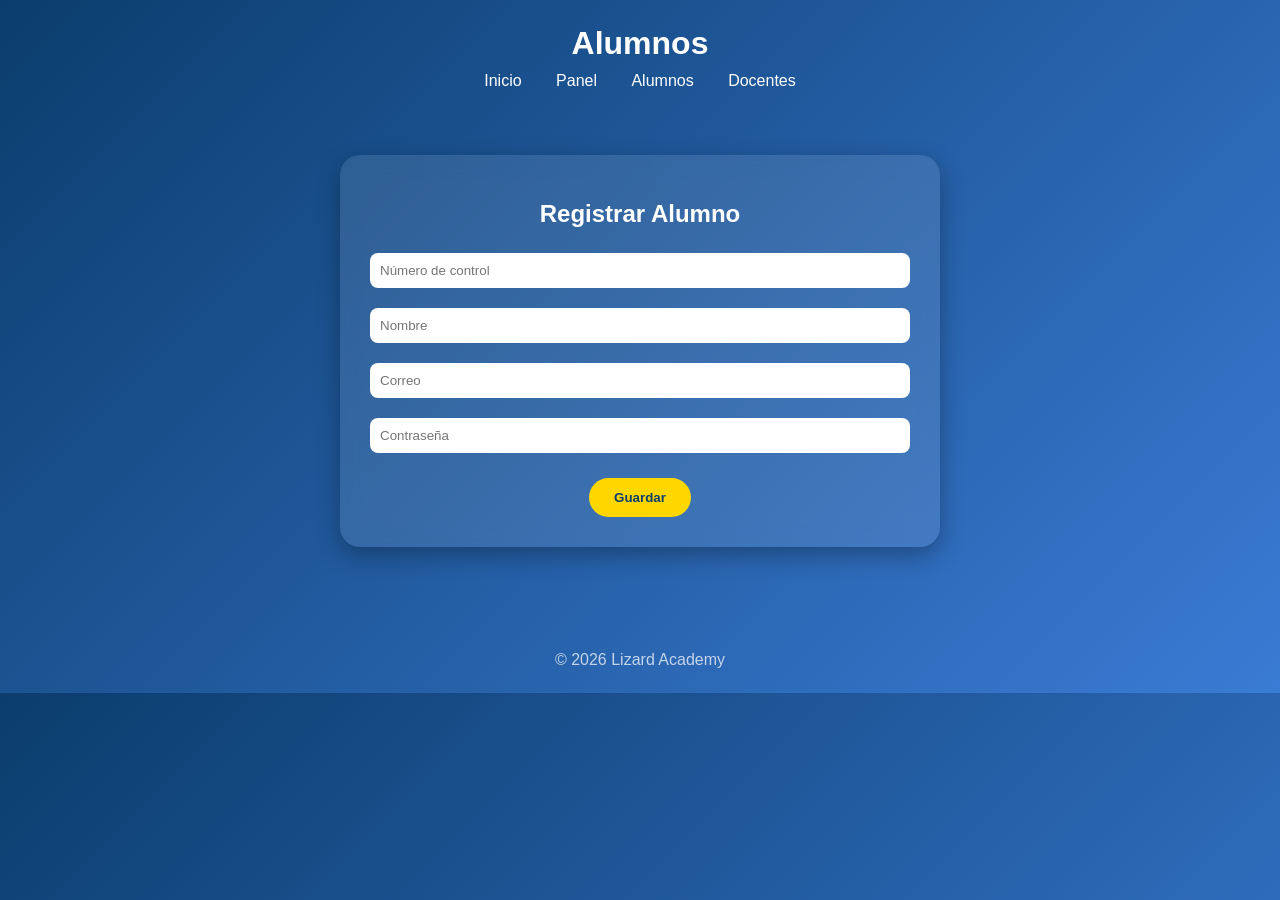
==== alumnos.html @ 4b826e0b "feat: actualiza index y css y agrega nuevas clases html" ====
<!DOCTYPE html>
<html lang="es">
<head>
<meta charset="UTF-8">
<title>Alumnos</title>
<link rel="stylesheet" href="../CSS/styles.css">
</head>
<body>

<header class="header">
    <h1>Alumnos</h1>

    <nav class="menu">
        <a href="Inicio.html">Inicio</a>
        <a href="panel.html">Panel</a>
        <a href="alumnos.html">Alumnos</a>
        <a href="docentes.html">Docentes</a>
    </nav>
</header>

<div class="contenedor">
    <div class="card">
        <h2>Registrar Alumno</h2>

        <input type="text" placeholder="Número de control">
        <input type="text" placeholder="Nombre">
        <input type="email" placeholder="Correo">
        <input type="password" placeholder="Contraseña">

        <button>Guardar</button>
    </div>
</div>

<footer class="footer">
    <p>© 2026 Lizard Academy</p>
</footer>

</body>
</html>
---- CSS/styles.css ----
/* RESET */
*{
    margin:0;
    padding:0;
    box-sizing:border-box;
}

/* BODY */
body{
    font-family: 'Segoe UI', sans-serif;
    background: linear-gradient(135deg, #0b3d6d, #3a7bd5);
    color: white;
}

/* HEADER */
.header{
    text-align:center;
    padding:25px;
}

/* MENÚ */
.menu{
    margin-top:10px;
}

.menu a{
    color:white;
    margin:0 15px;
    text-decoration:none;
    font-weight:500;
    transition:0.3s;
}

.menu a:hover{
    color:#ffd700;
}

/* CONTENEDOR */
.contenedor{
    display:flex;
    justify-content:center;
    align-items:center;
    flex-direction:column;
    padding:40px;
}

/* TARJETAS */
.card{
    background: rgba(255,255,255,0.1);
    backdrop-filter: blur(10px);
    padding:30px;
    border-radius:20px;
    box-shadow:0px 8px 25px rgba(0,0,0,0.3);
    max-width:600px;
    text-align:center;
}

/* IMAGEN */
.imagen img{
    width:200px;
    border-radius:50%;
    margin-bottom:20px;
}

/* TEXTOS */
h2{
    margin:15px 0;
}

p{
    line-height:1.6;
    opacity:0.9;
}

/* BOTONES */
button{
    margin-top:15px;
    padding:12px 25px;
    border:none;
    border-radius:25px;
    background:#ffd700;
    color:#0b3d6d;
    font-weight:bold;
    cursor:pointer;
    transition:0.3s;
}

button:hover{
    transform:scale(1.05);
    background:#ffcc00;
}

/* INPUTS */
input{
    width:100%;
    padding:10px;
    margin:10px 0;
    border-radius:8px;
    border:none;
}

/* FOOTER */
.footer{
    text-align:center;
    padding:20px;
    margin-top:40px;
    opacity:0.8;
}

/* MODAL */
.overlay{
    display:none;
    position:fixed;
    width:100%;
    height:100%;
    background:rgba(0,0,0,0.7);
}

.modal{
    display:none;
    position:fixed;
    top:50%;
    left:50%;
    transform:translate(-50%,-50%);
    background:white;
    color:black;
    padding:25px;
    border-radius:15px;
    width:300px;
}

/* RESPONSIVE */
@media(max-width:768px){
    .card{
        width:90%;
    }
}
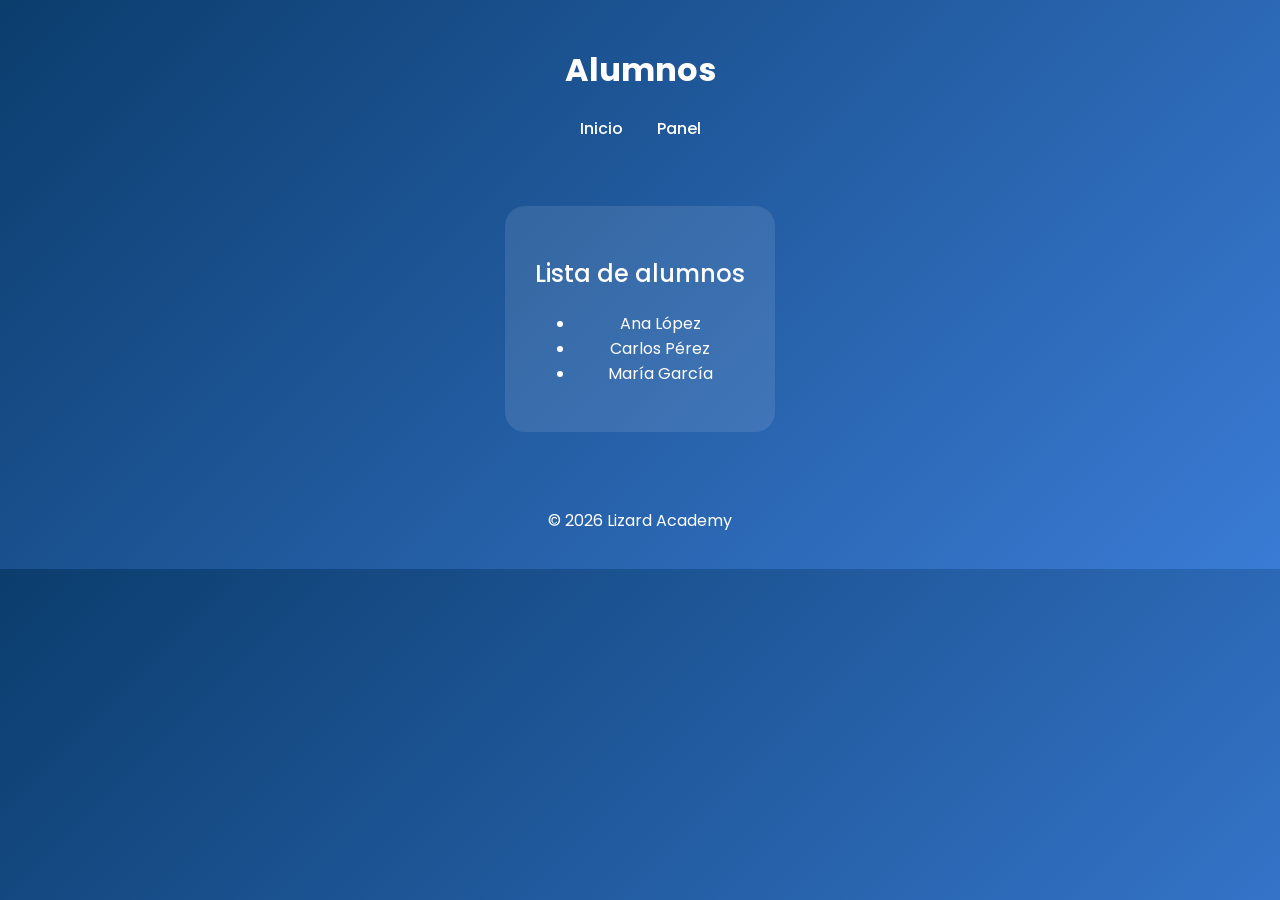
==== commit 6838a157: "feat: actualiza index y css y las clases html" ====
--- a/alumnos.html
+++ b/alumnos.html
@@ -1,35 +1,37 @@
 <!DOCTYPE html>
 <html lang="es">
 <head>
-<meta charset="UTF-8">
-<title>Alumnos</title>
-<link rel="stylesheet" href="../CSS/styles.css">
+    <meta charset="UTF-8">
+    <title>Alumnos</title>
+
+    <link href="https://fonts.googleapis.com/css2?family=Poppins:wght@300;500;700&display=swap" rel="stylesheet">
+    <link rel="stylesheet" href="../CSS/styles.css">
 </head>
+
 <body>
 
 <header class="header">
     <h1>Alumnos</h1>
 
     <nav class="menu">
-        <a href="Inicio.html">Inicio</a>
+        <a href="index.html">Inicio</a>
         <a href="panel.html">Panel</a>
-        <a href="alumnos.html">Alumnos</a>
-        <a href="docentes.html">Docentes</a>
     </nav>
 </header>
 
-<div class="contenedor">
+<main class="contenedor">
     <div class="card">
-        <h2>Registrar Alumno</h2>
 
-        <input type="text" placeholder="Número de control">
-        <input type="text" placeholder="Nombre">
-        <input type="email" placeholder="Correo">
-        <input type="password" placeholder="Contraseña">
+        <h2>Lista de alumnos</h2>
 
-        <button>Guardar</button>
+        <ul>
+            <li>Ana López</li>
+            <li>Carlos Pérez</li>
+            <li>María García</li>
+        </ul>
+
     </div>
-</div>
+</main>
 
 <footer class="footer">
     <p>© 2026 Lizard Academy</p>
--- a/CSS/styles.css
+++ b/CSS/styles.css
@@ -1,15 +1,20 @@
-/* RESET */
-*{
+/* 🌐 FUENTE GLOBAL (HERENCIA) */
+body{
+    font-family: 'Poppins', sans-serif;
+    color:white;
     margin:0;
-    padding:0;
-    box-sizing:border-box;
 }
 
-/* BODY */
+/* 🎨 VARIABLES */
+:root{
+    --azul:#0b3d6d;
+    --azul2:#3a7bd5;
+    --amarillo:#ffd700;
+}
+
+/* FONDO */
 body{
-    font-family: 'Segoe UI', sans-serif;
-    background: linear-gradient(135deg, #0b3d6d, #3a7bd5);
-    color: white;
+    background: linear-gradient(135deg,var(--azul),var(--azul2));
 }
 
 /* HEADER */
@@ -19,20 +24,11 @@
 }
 
 /* MENÚ */
-.menu{
-    margin-top:10px;
-}
-
 .menu a{
-    color:white;
     margin:0 15px;
     text-decoration:none;
+    color:white;
     font-weight:500;
-    transition:0.3s;
-}
-
-.menu a:hover{
-    color:#ffd700;
 }
 
 /* CONTENEDOR */
@@ -40,98 +36,45 @@
     display:flex;
     justify-content:center;
     align-items:center;
-    flex-direction:column;
     padding:40px;
 }
 
-/* TARJETAS */
+/* CARD */
 .card{
     background: rgba(255,255,255,0.1);
-    backdrop-filter: blur(10px);
     padding:30px;
     border-radius:20px;
-    box-shadow:0px 8px 25px rgba(0,0,0,0.3);
+    text-align:center;
     max-width:600px;
-    text-align:center;
 }
 
 /* IMAGEN */
 .imagen img{
-    width:200px;
+    width:150px;
     border-radius:50%;
-    margin-bottom:20px;
 }
 
 /* TEXTOS */
-h2{
-    margin:15px 0;
+h1{
+    font-weight:700;
 }
 
-p{
-    line-height:1.6;
-    opacity:0.9;
+h2{
+    font-weight:500;
 }
 
 /* BOTONES */
 button{
     margin-top:15px;
-    padding:12px 25px;
+    padding:10px 25px;
     border:none;
-    border-radius:25px;
-    background:#ffd700;
-    color:#0b3d6d;
-    font-weight:bold;
+    border-radius:20px;
+    background:var(--amarillo);
     cursor:pointer;
-    transition:0.3s;
-}
-
-button:hover{
-    transform:scale(1.05);
-    background:#ffcc00;
-}
-
-/* INPUTS */
-input{
-    width:100%;
-    padding:10px;
-    margin:10px 0;
-    border-radius:8px;
-    border:none;
 }
 
 /* FOOTER */
 .footer{
     text-align:center;
     padding:20px;
-    margin-top:40px;
-    opacity:0.8;
-}
-
-/* MODAL */
-.overlay{
-    display:none;
-    position:fixed;
-    width:100%;
-    height:100%;
-    background:rgba(0,0,0,0.7);
-}
-
-.modal{
-    display:none;
-    position:fixed;
-    top:50%;
-    left:50%;
-    transform:translate(-50%,-50%);
-    background:white;
-    color:black;
-    padding:25px;
-    border-radius:15px;
-    width:300px;
-}
-
-/* RESPONSIVE */
-@media(max-width:768px){
-    .card{
-        width:90%;
-    }
 }
